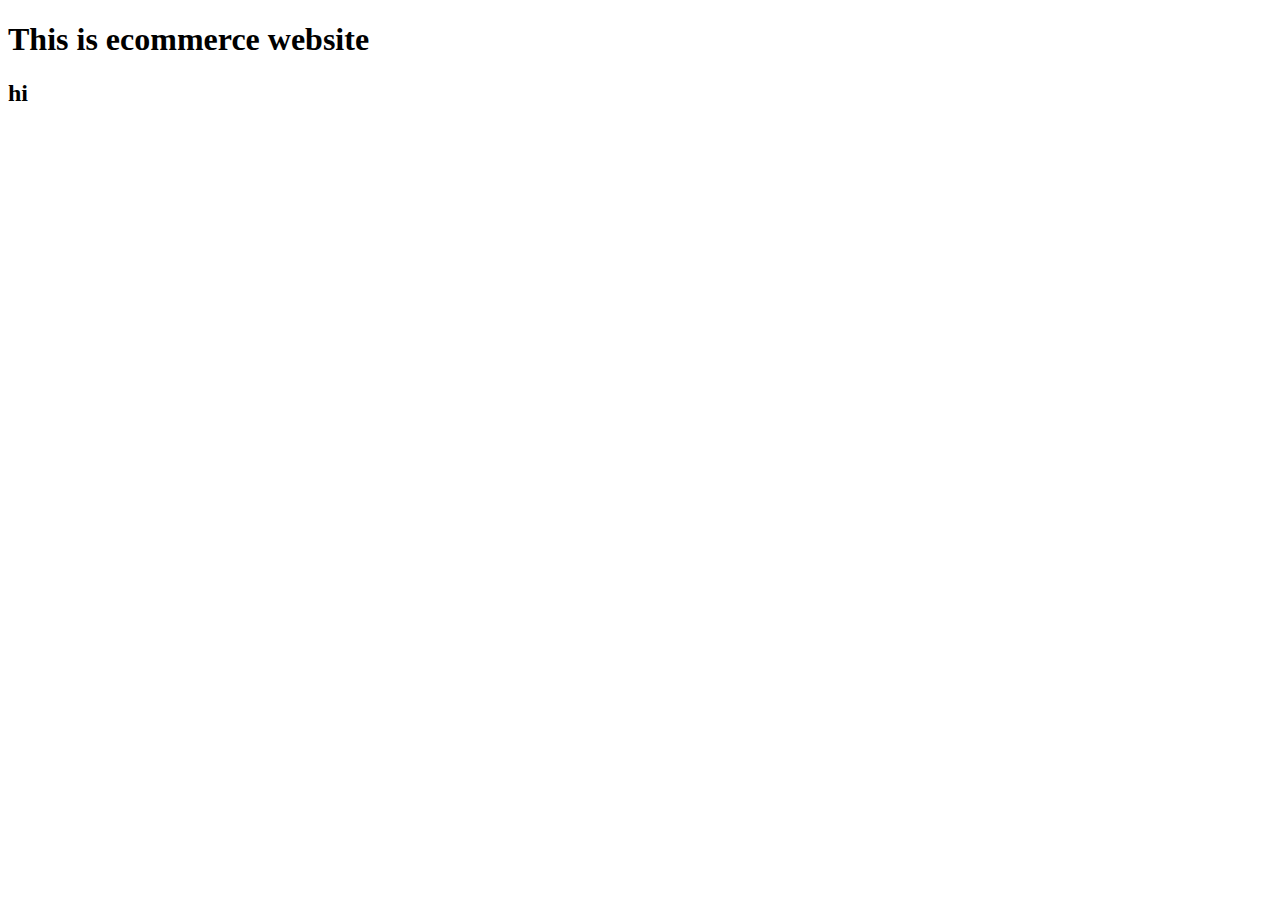
==== Ecommerce/index.html @ cac542c3 "home.commit" ====
<!DOCTYPE html>
<html lang="en">
<head>
    <meta charset="UTF-8">
    <meta name="viewport" content="width=device-width, initial-scale=1.0">
    <title>Document</title>
</head>
<body>
    <h1>This is ecommerce website</h1>
    <h2>hi</h2>
</body>
</html>
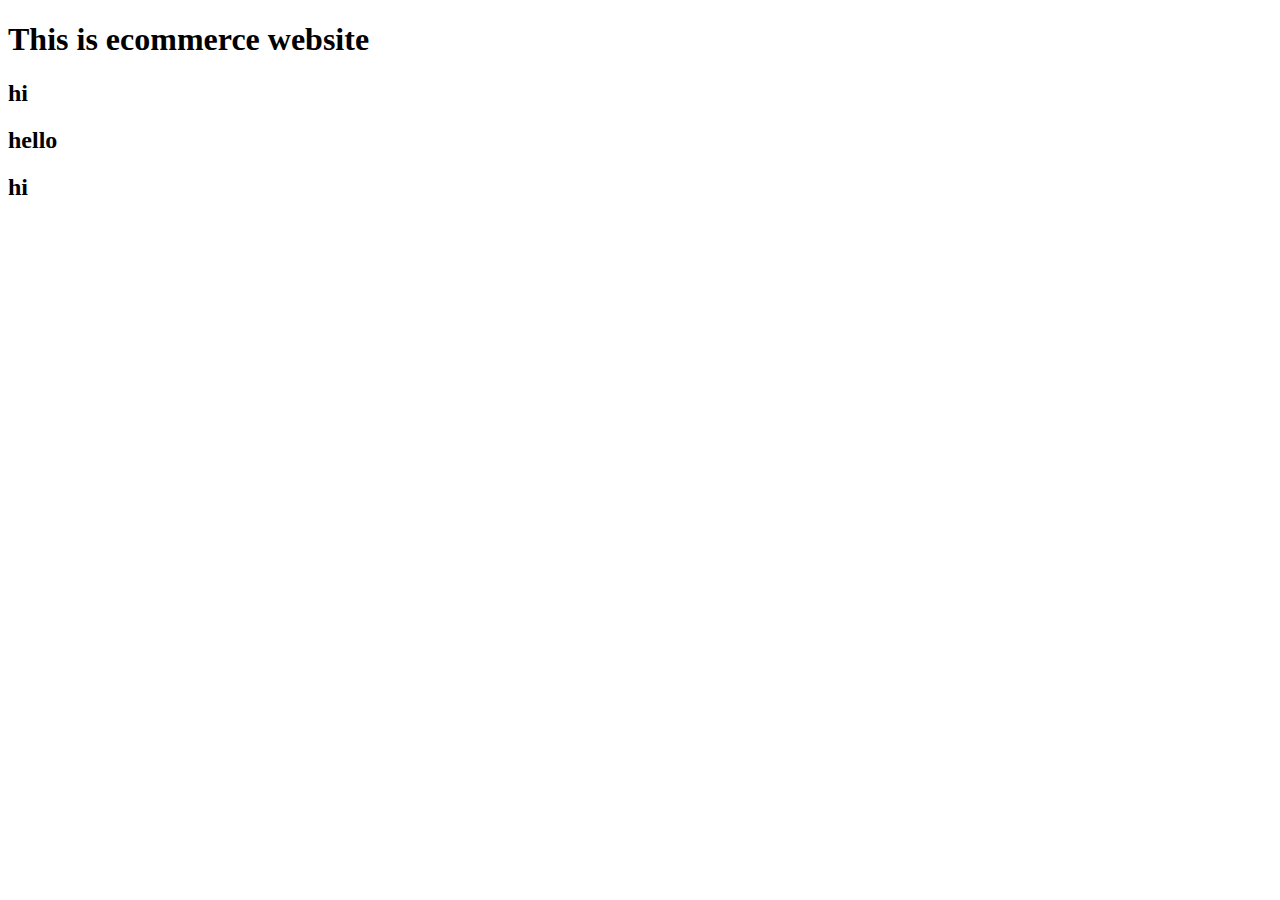
==== commit 8565e706: "home.commit" ====
--- a/Ecommerce/index.html
+++ b/Ecommerce/index.html
@@ -8,5 +8,7 @@
 <body>
     <h1>This is ecommerce website</h1>
     <h2>hi</h2>
+    <h2>hello</h2>
+    <h2>hi</h2>
 </body>
 </html>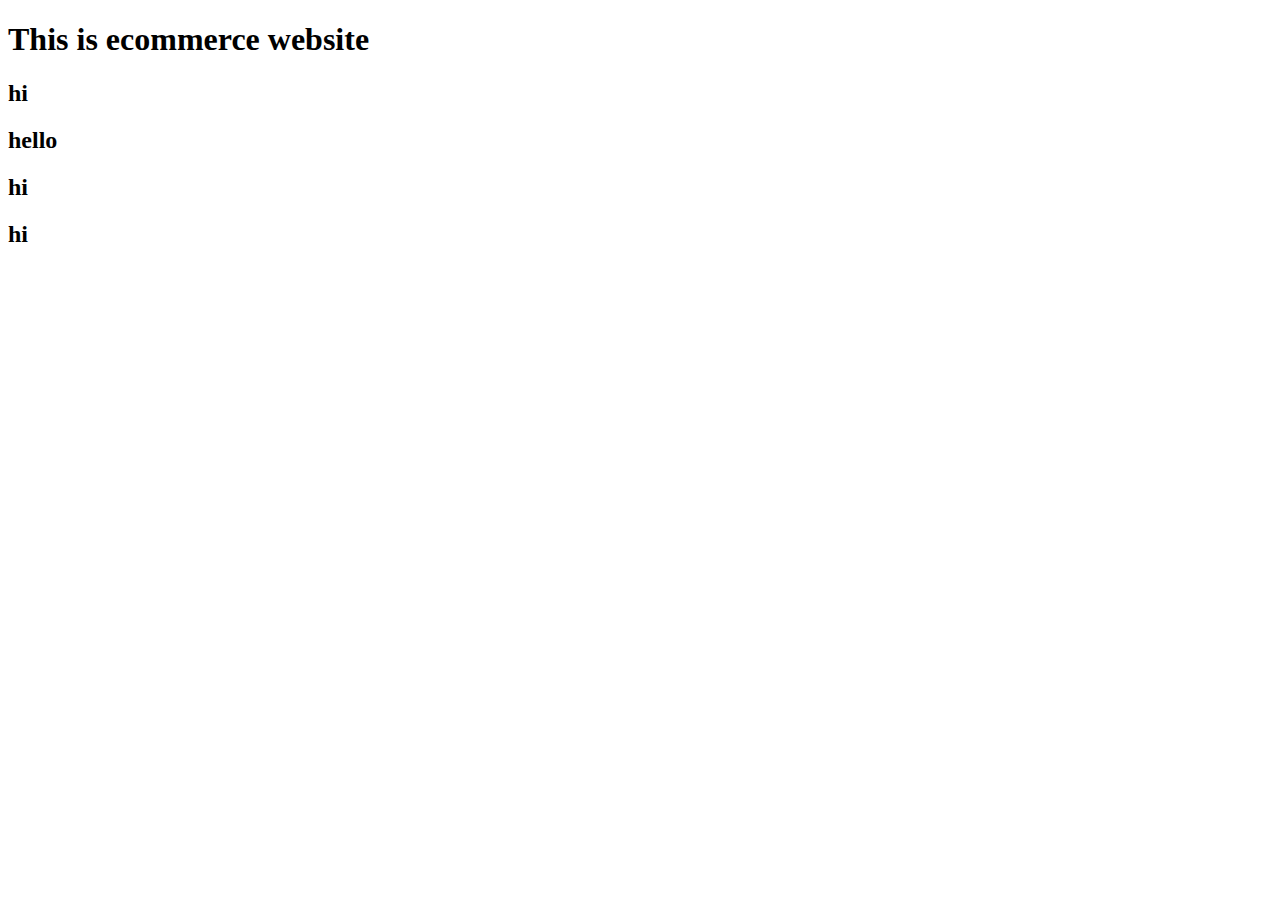
==== commit fd287db7: "hi.commit" ====
--- a/Ecommerce/index.html
+++ b/Ecommerce/index.html
@@ -10,5 +10,6 @@
     <h2>hi</h2>
     <h2>hello</h2>
     <h2>hi</h2>
+    <h2>hi</h2>
 </body>
 </html>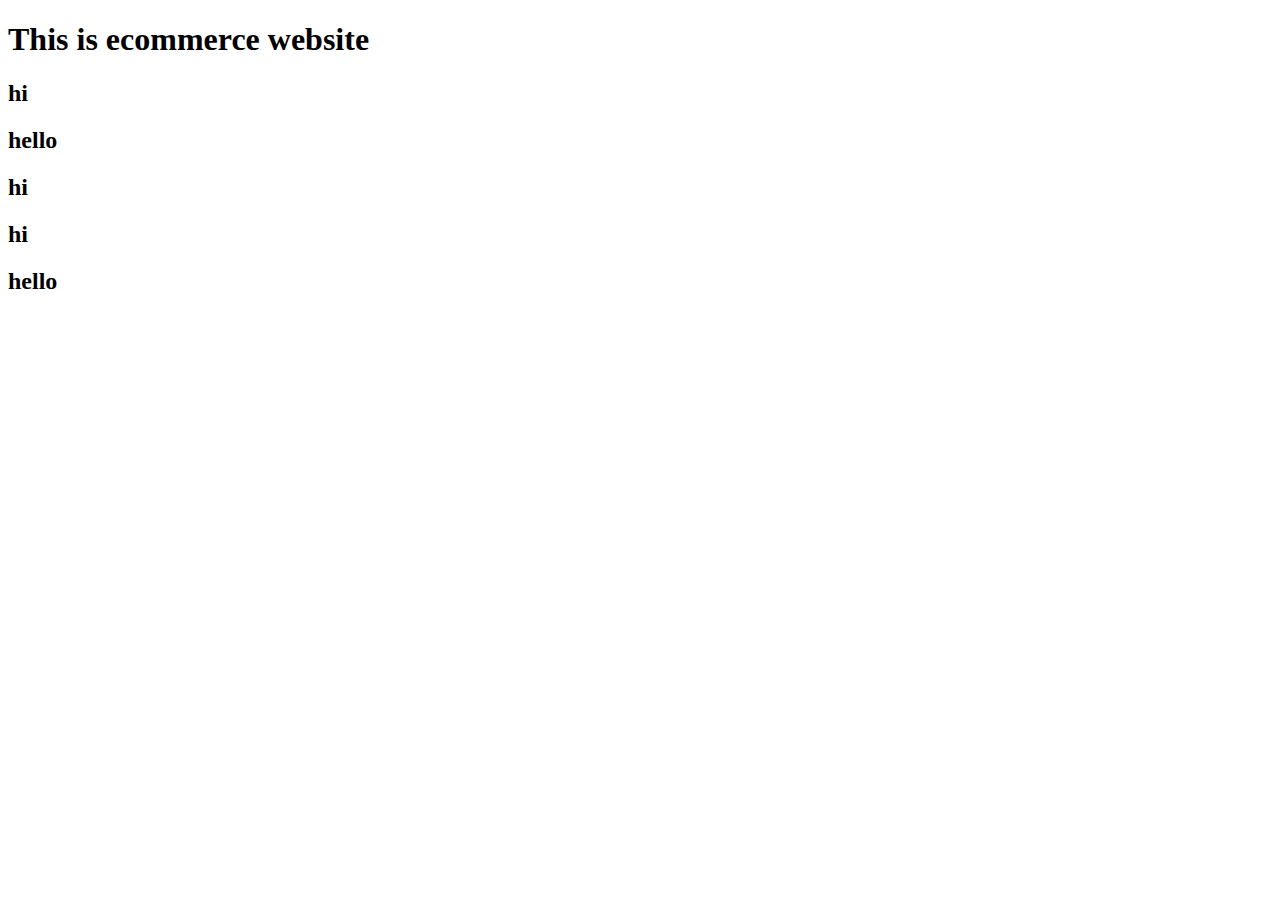
==== commit f05702b8: "hi.commit" ====
--- a/Ecommerce/index.html
+++ b/Ecommerce/index.html
@@ -11,5 +11,6 @@
     <h2>hello</h2>
     <h2>hi</h2>
     <h2>hi</h2>
+    <h2>hello</h2>
 </body>
 </html>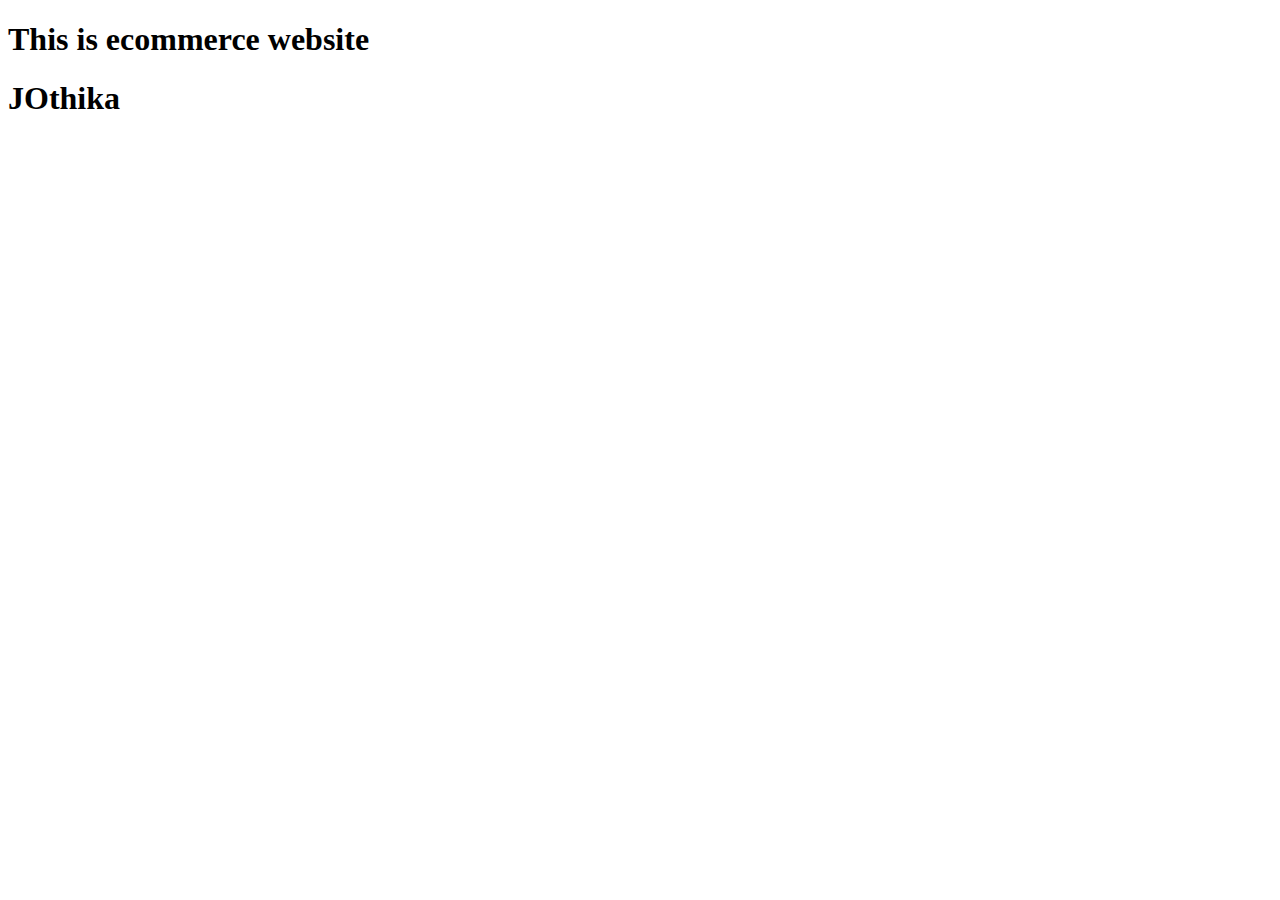
==== commit 033d355e: "jothika.commit" ====
--- a/Ecommerce/index.html
+++ b/Ecommerce/index.html
@@ -7,10 +7,6 @@
 </head>
 <body>
     <h1>This is ecommerce website</h1>
-    <h2>hi</h2>
-    <h2>hello</h2>
-    <h2>hi</h2>
-    <h2>hi</h2>
-    <h2>hello</h2>
+    <h1>JOthika</h1>
 </body>
 </html>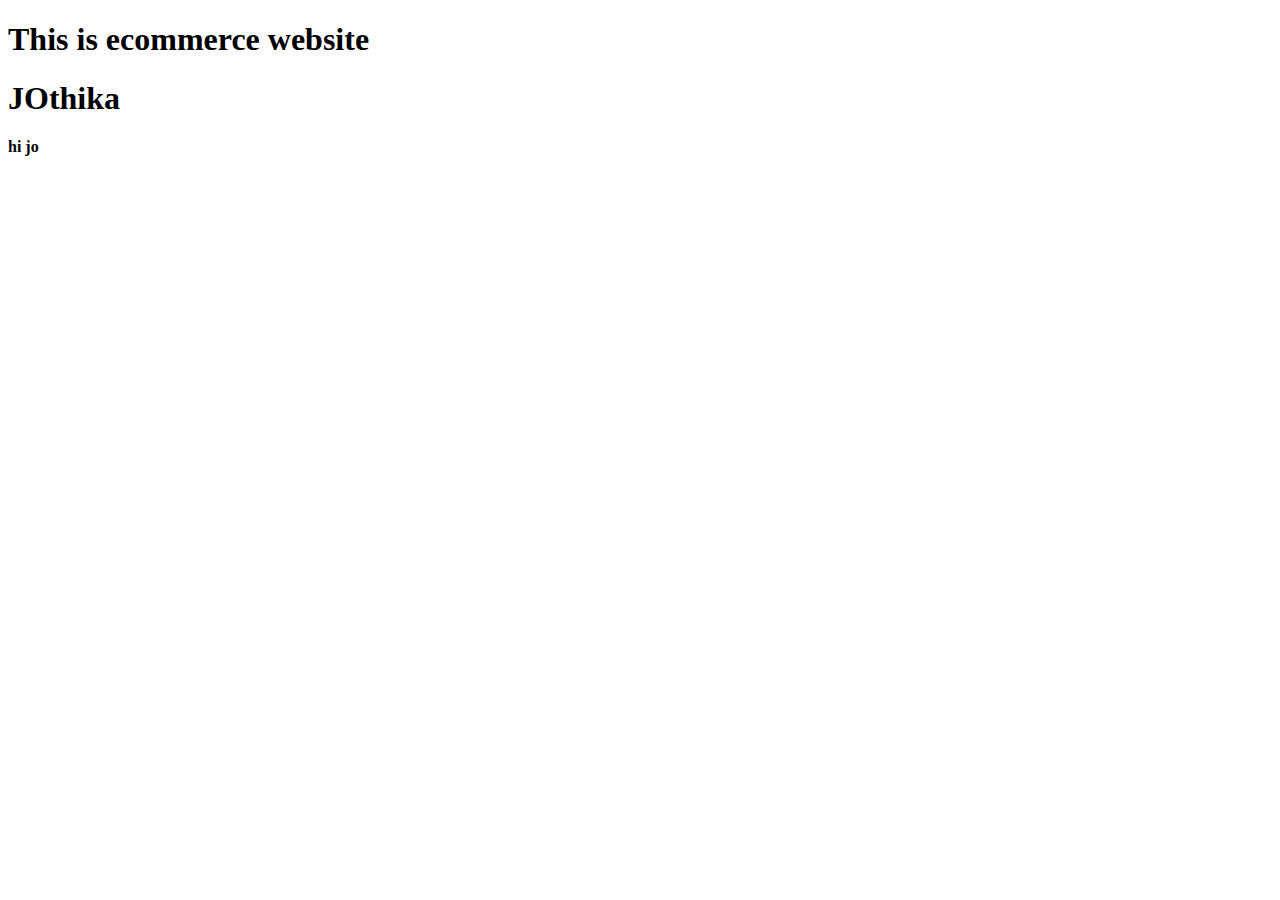
==== commit 2d360382: "jo.commit" ====
--- a/Ecommerce/index.html
+++ b/Ecommerce/index.html
@@ -8,5 +8,6 @@
 <body>
     <h1>This is ecommerce website</h1>
     <h1>JOthika</h1>
+    <h4>hi jo</h4>
 </body>
 </html>